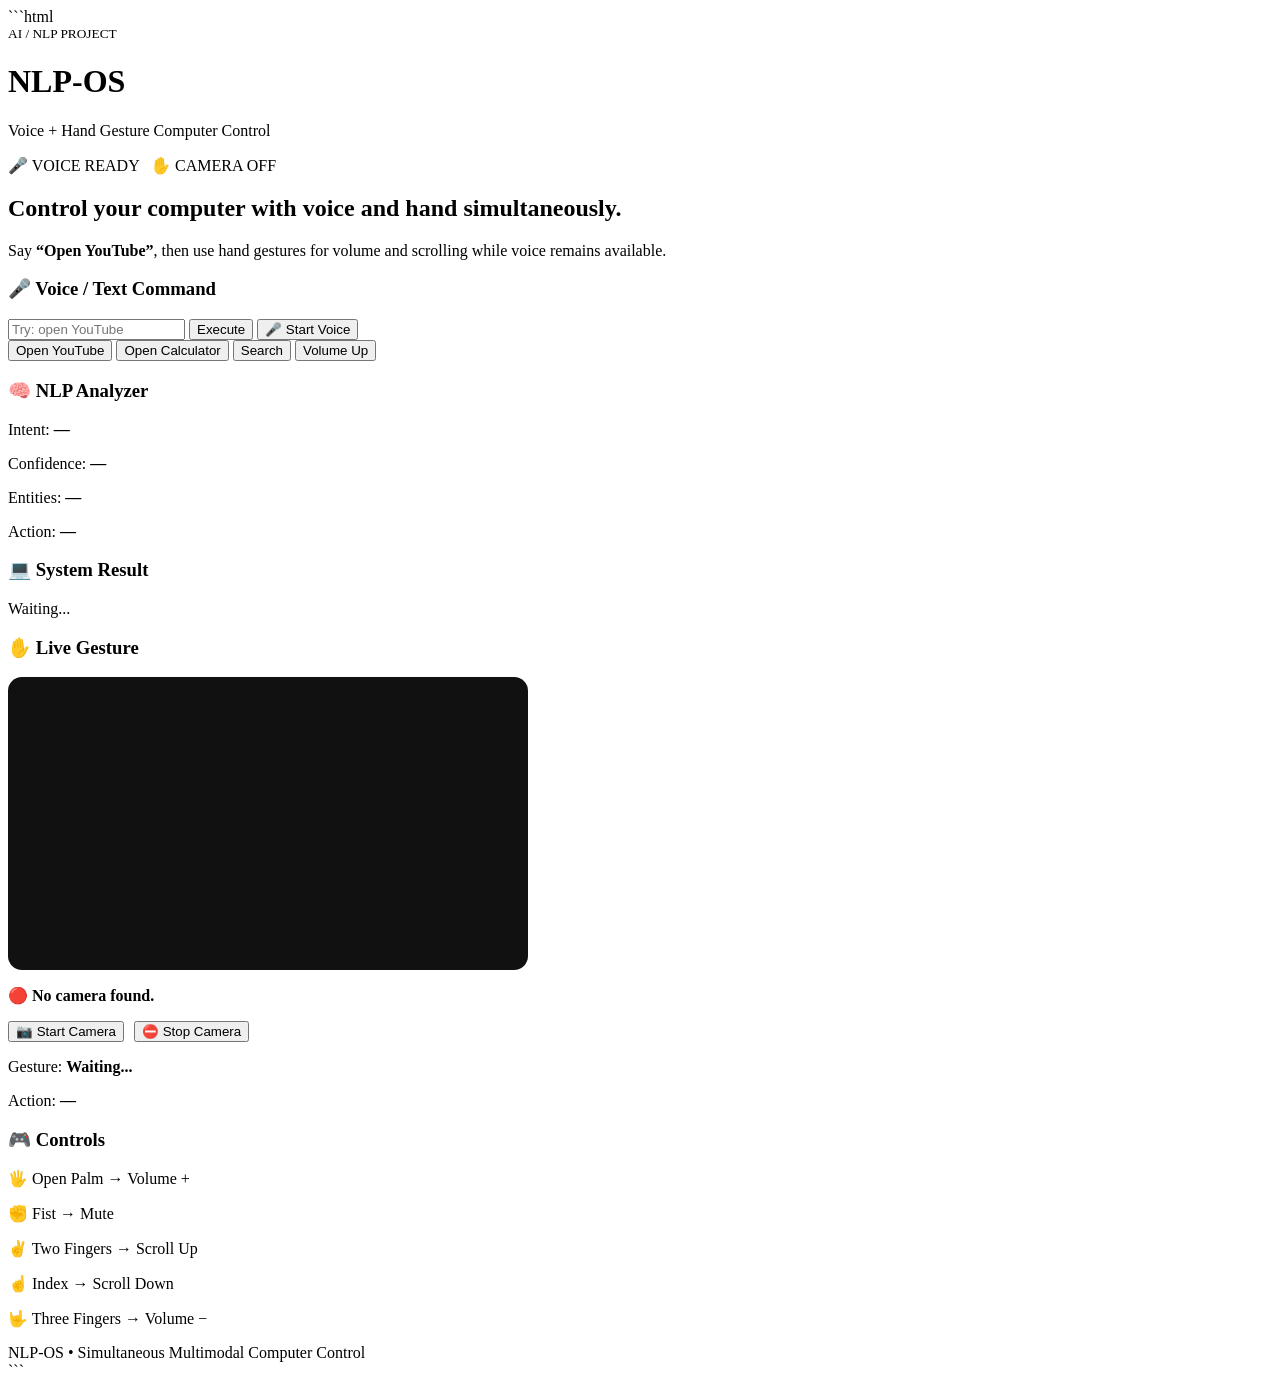
==== index.html @ 06a78d48 "Add files via upload" ====
```html
<!DOCTYPE html>
<html lang="en">
<head>
    <meta charset="UTF-8">
    <meta name="viewport" content="width=device-width, initial-scale=1">

    <title>NLP-OS</title>

    <link rel="stylesheet" href="/static/style.css">

    <style>
        #camera {
            width: 100%;
            max-width: 520px;
            aspect-ratio: 16 / 9;
            object-fit: cover;
            border-radius: 14px;
            background: #111;
            display: block;
            margin: 12px 0;
        }

        #cameraStatus {
            font-weight: 600;
        }

        .camera-buttons {
            display: flex;
            gap: 10px;
            flex-wrap: wrap;
            margin-top: 10px;
        }

        .camera-buttons button {
            cursor: pointer;
        }
    </style>
</head>

<body>

<main>

    <!-- HEADER -->
    <header>
        <div>
            <small>AI / NLP PROJECT</small>
            <h1>NLP-OS</h1>
            <p>Voice + Hand Gesture Computer Control</p>
        </div>

        <div>
            <span id="voice">🎤 VOICE READY</span>
            &nbsp;
            <span id="cam">✋ CAMERA STARTING</span>
        </div>
    </header>


    <!-- HERO -->
    <section class="hero">
        <h2>Control your computer with voice and hand simultaneously.</h2>

        <p>
            Say <b>“Open YouTube”</b>, then use hand gestures for
            volume and scrolling while voice remains available.
        </p>
    </section>


    <!-- VOICE / TEXT COMMAND -->
    <section class="box">

        <h3>🎤 Voice / Text Command</h3>

        <input
            id="cmd"
            placeholder="Try: open YouTube"
        >

        <button onclick="send()">Execute</button>

        <button id="voiceBtn">
            🎤 Start Voice
        </button>

        <div class="examples">

            <button onclick="quick('Open YouTube')">
                Open YouTube
            </button>

            <button onclick="quick('Open Calculator')">
                Open Calculator
            </button>

            <button onclick="quick('Search for Python NLP')">
                Search
            </button>

            <button onclick="quick('Volume Up')">
                Volume Up
            </button>

        </div>

    </section>


    <!-- INFORMATION GRID -->
    <div class="grid">


        <!-- NLP ANALYZER -->
        <section class="box">

            <h3>🧠 NLP Analyzer</h3>

            <p>
                Intent:
                <b id="intent">—</b>
            </p>

            <p>
                Confidence:
                <b id="conf">—</b>
            </p>

            <p>
                Entities:
                <b id="entities">—</b>
            </p>

            <p>
                Action:
                <b id="action">—</b>
            </p>

        </section>


        <!-- SYSTEM RESULT -->
        <section class="box">

            <h3>💻 System Result</h3>

            <div id="result">
                Waiting...
            </div>

        </section>


        <!-- LIVE GESTURE + CAMERA -->
        <section class="box">

            <h3>✋ Live Gesture</h3>

            <video
                id="camera"
                autoplay
                playsinline
                muted
            ></video>

            <p id="cameraStatus">
                📷 Starting camera...
            </p>

            <div class="camera-buttons">

                <button onclick="startCamera()">
                    📷 Start Camera
                </button>

                <button onclick="stopCamera()">
                    ⛔ Stop Camera
                </button>

            </div>

            <p>
                Gesture:
                <b id="gesture">Waiting...</b>
            </p>

            <p>
                Action:
                <b id="gaction">—</b>
            </p>

        </section>


        <!-- CONTROLS -->
        <section class="box">

            <h3>🎮 Controls</h3>

            <p>🖐️ Open Palm → Volume +</p>

            <p>✊ Fist → Mute</p>

            <p>✌️ Two Fingers → Scroll Up</p>

            <p>☝️ Index → Scroll Down</p>

            <p>🤟 Three Fingers → Volume −</p>

        </section>

    </div>


    <!-- FOOTER -->
    <footer>
        NLP-OS • Simultaneous Multimodal Computer Control
    </footer>

</main>


<!-- BROWSER CAMERA SCRIPT -->
<script>

let cameraStream = null;


/*
    START CAMERA
*/
async function startCamera() {

    const video = document.getElementById("camera");
    const status = document.getElementById("cameraStatus");
    const camIndicator = document.getElementById("cam");

    try {

        if (!navigator.mediaDevices ||
            !navigator.mediaDevices.getUserMedia) {

            status.textContent =
                "❌ Browser does not support camera access.";

            camIndicator.textContent =
                "✋ CAMERA NOT SUPPORTED";

            return;
        }


        // If camera is already running
        if (cameraStream) {

            status.textContent =
                "🟢 Camera already running";

            camIndicator.textContent =
                "✋ CAMERA ON";

            return;
        }


        status.textContent =
            "📷 Requesting camera permission...";


        cameraStream =
            await navigator.mediaDevices.getUserMedia({

                video: {
                    width: {
                        ideal: 1280
                    },

                    height: {
                        ideal: 720
                    },

                    facingMode: "user"
                },

                audio: false

            });


        video.srcObject = cameraStream;


        await video.play();


        status.textContent =
            "🟢 Camera ON";

        camIndicator.textContent =
            "✋ CAMERA ON";


    } catch (error) {

        console.error(
            "Camera error:",
            error
        );


        cameraStream = null;


        if (error.name === "NotAllowedError") {

            status.textContent =
                "🔴 Camera permission denied. Click Start Camera and Allow.";

        }

        else if (error.name === "NotFoundError") {

            status.textContent =
                "🔴 No camera found.";

        }

        else if (error.name === "NotReadableError") {

            status.textContent =
                "🔴 Camera is being used by another application.";

        }

        else {

            status.textContent =
                "🔴 Camera error: " + error.message;

        }


        camIndicator.textContent =
            "✋ CAMERA OFF";

    }

}


/*
    STOP CAMERA
*/
function stopCamera() {

    const video =
        document.getElementById("camera");

    const status =
        document.getElementById("cameraStatus");

    const camIndicator =
        document.getElementById("cam");


    if (cameraStream) {

        cameraStream
            .getTracks()
            .forEach(track => track.stop());

        cameraStream = null;
    }


    video.srcObject = null;


    status.textContent =
        "⚪ Camera stopped";

    camIndicator.textContent =
        "✋ CAMERA OFF";

}


/*
    AUTOMATICALLY START CAMERA
    WHEN PAGE LOADS
*/
window.addEventListener(
    "load",
    function () {

        startCamera();

    }
);

</script>


<!-- EXISTING NLP / VOICE JAVASCRIPT -->
<script src="/static/app.js"></script>


</body>
</html>
```
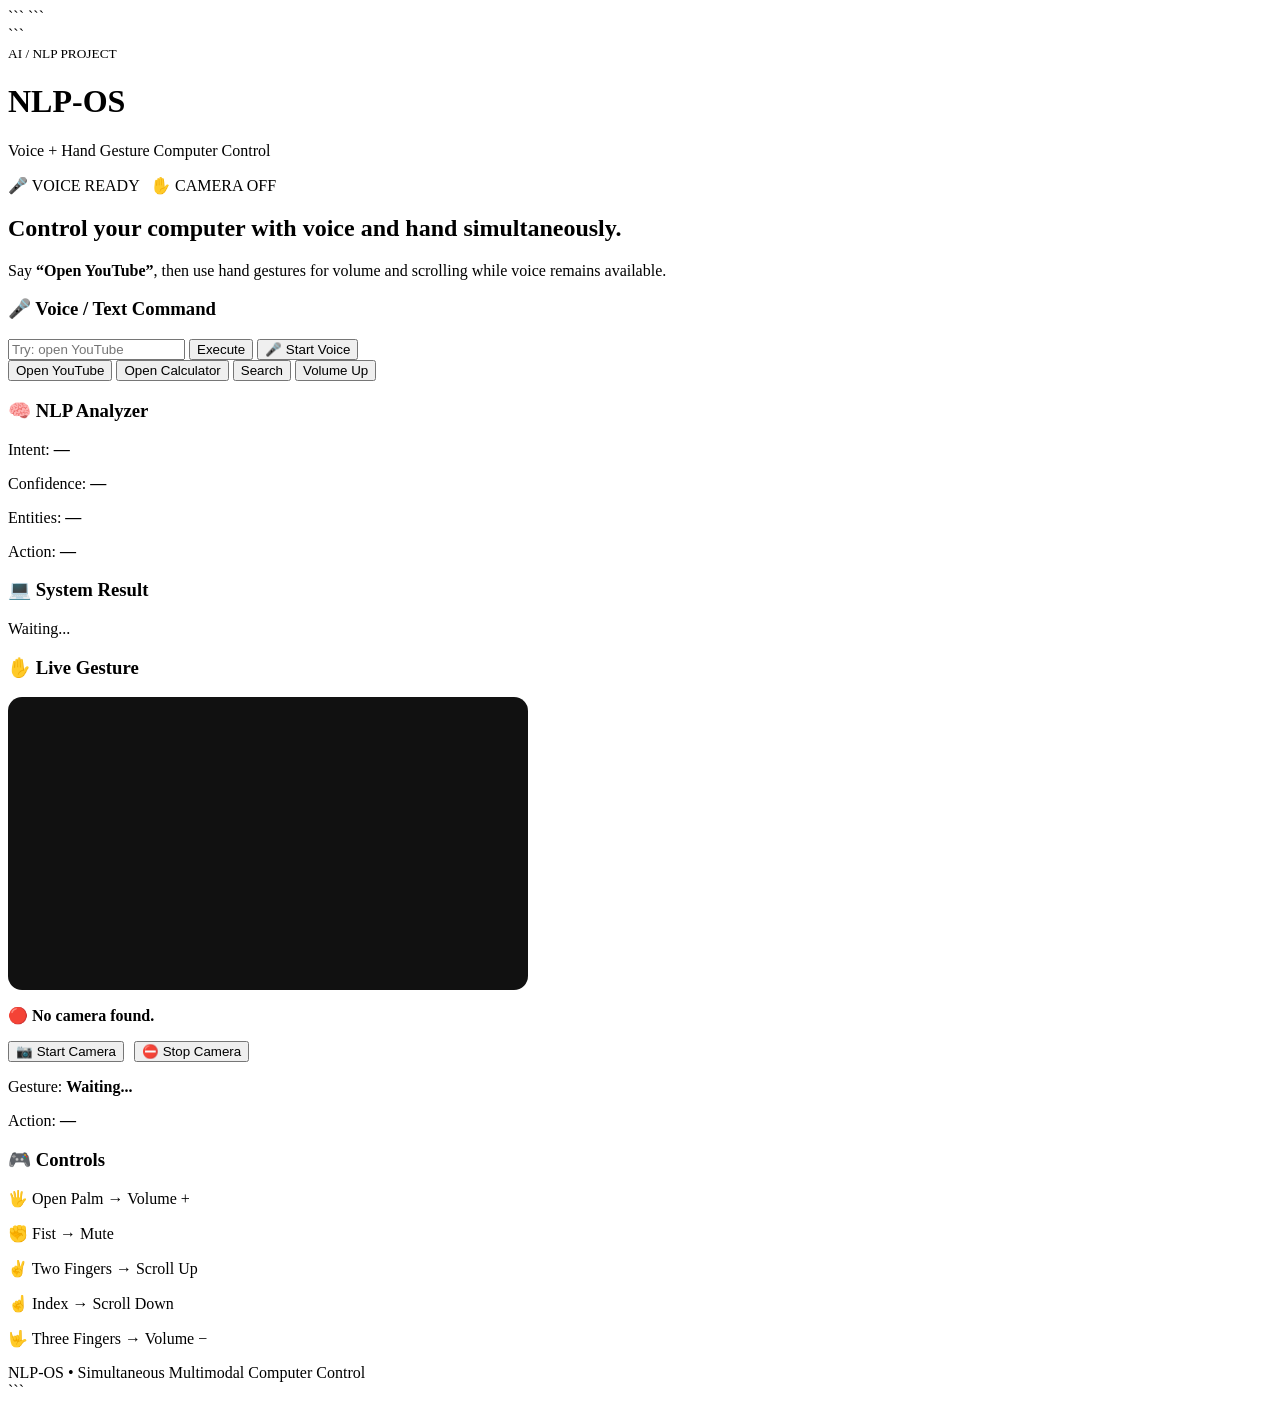
==== commit b9988203: "Update index.html" ====
--- a/index.html
+++ b/index.html
@@ -1,235 +1,217 @@
-```html
 <!DOCTYPE html>
+
 <html lang="en">
 <head>
     <meta charset="UTF-8">
-    <meta name="viewport" content="width=device-width, initial-scale=1">
-
-    <title>NLP-OS</title>
-
-    <link rel="stylesheet" href="/static/style.css">
-
-    <style>
-        #camera {
-            width: 100%;
-            max-width: 520px;
-            aspect-ratio: 16 / 9;
-            object-fit: cover;
-            border-radius: 14px;
-            background: #111;
-            display: block;
-            margin: 12px 0;
-        }
-
-        #cameraStatus {
-            font-weight: 600;
-        }
-
-        .camera-buttons {
-            display: flex;
-            gap: 10px;
-            flex-wrap: wrap;
-            margin-top: 10px;
-        }
-
-        .camera-buttons button {
-            cursor: pointer;
-        }
-    </style>
+    <meta name="viewport" content="width=device-width, initial-scale=1.0">
+
+```
+<title>NLP-OS</title>
+
+<link rel="stylesheet" href="/static/style.css">
+
+<style>
+    #camera {
+        width: 100%;
+        max-width: 520px;
+        aspect-ratio: 16 / 9;
+        object-fit: cover;
+        border-radius: 14px;
+        background: #111;
+        display: block;
+        margin: 12px 0;
+    }
+
+    #cameraStatus {
+        font-weight: 600;
+    }
+
+    .camera-buttons {
+        display: flex;
+        gap: 10px;
+        flex-wrap: wrap;
+        margin-top: 10px;
+    }
+
+    .camera-buttons button {
+        cursor: pointer;
+    }
+</style>
+```
+
 </head>
 
 <body>
 
 <main>
 
-    <!-- HEADER -->
-    <header>
-        <div>
-            <small>AI / NLP PROJECT</small>
-            <h1>NLP-OS</h1>
-            <p>Voice + Hand Gesture Computer Control</p>
+```
+<header>
+    <div>
+        <small>AI / NLP PROJECT</small>
+        <h1>NLP-OS</h1>
+        <p>Voice + Hand Gesture Computer Control</p>
+    </div>
+
+    <div>
+        <span id="voice">🎤 VOICE READY</span>
+        &nbsp;
+        <span id="cam">✋ CAMERA STARTING</span>
+    </div>
+</header>
+
+<section class="hero">
+    <h2>Control your computer with voice and hand simultaneously.</h2>
+
+    <p>
+        Say <b>“Open YouTube”</b>, then use hand gestures for
+        volume and scrolling while voice remains available.
+    </p>
+</section>
+
+<section class="box">
+
+    <h3>🎤 Voice / Text Command</h3>
+
+    <input
+        id="cmd"
+        placeholder="Try: open YouTube"
+    >
+
+    <button onclick="send()">Execute</button>
+
+    <button id="voiceBtn">
+        🎤 Start Voice
+    </button>
+
+    <div class="examples">
+
+        <button onclick="quick('Open YouTube')">
+            Open YouTube
+        </button>
+
+        <button onclick="quick('Open Calculator')">
+            Open Calculator
+        </button>
+
+        <button onclick="quick('Search for Python NLP')">
+            Search
+        </button>
+
+        <button onclick="quick('Volume Up')">
+            Volume Up
+        </button>
+
+    </div>
+
+</section>
+
+<div class="grid">
+
+    <section class="box">
+
+        <h3>🧠 NLP Analyzer</h3>
+
+        <p>
+            Intent:
+            <b id="intent">—</b>
+        </p>
+
+        <p>
+            Confidence:
+            <b id="conf">—</b>
+        </p>
+
+        <p>
+            Entities:
+            <b id="entities">—</b>
+        </p>
+
+        <p>
+            Action:
+            <b id="action">—</b>
+        </p>
+
+    </section>
+
+    <section class="box">
+
+        <h3>💻 System Result</h3>
+
+        <div id="result">
+            Waiting...
         </div>
 
-        <div>
-            <span id="voice">🎤 VOICE READY</span>
-            &nbsp;
-            <span id="cam">✋ CAMERA STARTING</span>
+    </section>
+
+    <section class="box">
+
+        <h3>✋ Live Gesture</h3>
+
+        <video
+            id="camera"
+            autoplay
+            playsinline
+            muted
+        ></video>
+
+        <p id="cameraStatus">
+            📷 Starting camera...
+        </p>
+
+        <div class="camera-buttons">
+
+            <button onclick="startCamera()">
+                📷 Start Camera
+            </button>
+
+            <button onclick="stopCamera()">
+                ⛔ Stop Camera
+            </button>
+
         </div>
-    </header>
-
-
-    <!-- HERO -->
-    <section class="hero">
-        <h2>Control your computer with voice and hand simultaneously.</h2>
-
-        <p>
-            Say <b>“Open YouTube”</b>, then use hand gestures for
-            volume and scrolling while voice remains available.
-        </p>
+
+        <p>
+            Gesture:
+            <b id="gesture">Waiting...</b>
+        </p>
+
+        <p>
+            Action:
+            <b id="gaction">—</b>
+        </p>
+
     </section>
 
-
-    <!-- VOICE / TEXT COMMAND -->
     <section class="box">
 
-        <h3>🎤 Voice / Text Command</h3>
-
-        <input
-            id="cmd"
-            placeholder="Try: open YouTube"
-        >
-
-        <button onclick="send()">Execute</button>
-
-        <button id="voiceBtn">
-            🎤 Start Voice
-        </button>
-
-        <div class="examples">
-
-            <button onclick="quick('Open YouTube')">
-                Open YouTube
-            </button>
-
-            <button onclick="quick('Open Calculator')">
-                Open Calculator
-            </button>
-
-            <button onclick="quick('Search for Python NLP')">
-                Search
-            </button>
-
-            <button onclick="quick('Volume Up')">
-                Volume Up
-            </button>
-
-        </div>
+        <h3>🎮 Controls</h3>
+
+        <p>🖐️ Open Palm → Volume +</p>
+
+        <p>✊ Fist → Mute</p>
+
+        <p>✌️ Two Fingers → Scroll Up</p>
+
+        <p>☝️ Index → Scroll Down</p>
+
+        <p>🤟 Three Fingers → Volume −</p>
 
     </section>
 
-
-    <!-- INFORMATION GRID -->
-    <div class="grid">
-
-
-        <!-- NLP ANALYZER -->
-        <section class="box">
-
-            <h3>🧠 NLP Analyzer</h3>
-
-            <p>
-                Intent:
-                <b id="intent">—</b>
-            </p>
-
-            <p>
-                Confidence:
-                <b id="conf">—</b>
-            </p>
-
-            <p>
-                Entities:
-                <b id="entities">—</b>
-            </p>
-
-            <p>
-                Action:
-                <b id="action">—</b>
-            </p>
-
-        </section>
-
-
-        <!-- SYSTEM RESULT -->
-        <section class="box">
-
-            <h3>💻 System Result</h3>
-
-            <div id="result">
-                Waiting...
-            </div>
-
-        </section>
-
-
-        <!-- LIVE GESTURE + CAMERA -->
-        <section class="box">
-
-            <h3>✋ Live Gesture</h3>
-
-            <video
-                id="camera"
-                autoplay
-                playsinline
-                muted
-            ></video>
-
-            <p id="cameraStatus">
-                📷 Starting camera...
-            </p>
-
-            <div class="camera-buttons">
-
-                <button onclick="startCamera()">
-                    📷 Start Camera
-                </button>
-
-                <button onclick="stopCamera()">
-                    ⛔ Stop Camera
-                </button>
-
-            </div>
-
-            <p>
-                Gesture:
-                <b id="gesture">Waiting...</b>
-            </p>
-
-            <p>
-                Action:
-                <b id="gaction">—</b>
-            </p>
-
-        </section>
-
-
-        <!-- CONTROLS -->
-        <section class="box">
-
-            <h3>🎮 Controls</h3>
-
-            <p>🖐️ Open Palm → Volume +</p>
-
-            <p>✊ Fist → Mute</p>
-
-            <p>✌️ Two Fingers → Scroll Up</p>
-
-            <p>☝️ Index → Scroll Down</p>
-
-            <p>🤟 Three Fingers → Volume −</p>
-
-        </section>
-
-    </div>
-
-
-    <!-- FOOTER -->
-    <footer>
-        NLP-OS • Simultaneous Multimodal Computer Control
-    </footer>
+</div>
+
+<footer>
+    NLP-OS • Simultaneous Multimodal Computer Control
+</footer>
+```
 
 </main>
 
-
-<!-- BROWSER CAMERA SCRIPT -->
 <script>
 
 let cameraStream = null;
 
-
-/*
-    START CAMERA
-*/
 async function startCamera() {
 
     const video = document.getElementById("camera");
@@ -238,8 +220,10 @@
 
     try {
 
-        if (!navigator.mediaDevices ||
-            !navigator.mediaDevices.getUserMedia) {
+        if (
+            !navigator.mediaDevices ||
+            !navigator.mediaDevices.getUserMedia
+        ) {
 
             status.textContent =
                 "❌ Browser does not support camera access.";
@@ -250,8 +234,6 @@
             return;
         }
 
-
-        // If camera is already running
         if (cameraStream) {
 
             status.textContent =
@@ -263,10 +245,8 @@
             return;
         }
 
-
         status.textContent =
             "📷 Requesting camera permission...";
-
 
         cameraStream =
             await navigator.mediaDevices.getUserMedia({
@@ -284,15 +264,11 @@
                 },
 
                 audio: false
-
             });
 
-
         video.srcObject = cameraStream;
 
-
         await video.play();
-
 
         status.textContent =
             "🟢 Camera ON";
@@ -300,58 +276,38 @@
         camIndicator.textContent =
             "✋ CAMERA ON";
 
-
     } catch (error) {
 
-        console.error(
-            "Camera error:",
-            error
-        );
-
+        console.error("Camera error:", error);
 
         cameraStream = null;
 
-
         if (error.name === "NotAllowedError") {
 
             status.textContent =
                 "🔴 Camera permission denied. Click Start Camera and Allow.";
 
+        } else if (error.name === "NotFoundError") {
+
+            status.textContent =
+                "🔴 No camera found.";
+
+        } else if (error.name === "NotReadableError") {
+
+            status.textContent =
+                "🔴 Camera is being used by another application.";
+
+        } else {
+
+            status.textContent =
+                "🔴 Camera error: " + error.message;
         }
-
-        else if (error.name === "NotFoundError") {
-
-            status.textContent =
-                "🔴 No camera found.";
-
-        }
-
-        else if (error.name === "NotReadableError") {
-
-            status.textContent =
-                "🔴 Camera is being used by another application.";
-
-        }
-
-        else {
-
-            status.textContent =
-                "🔴 Camera error: " + error.message;
-
-        }
-
 
         camIndicator.textContent =
             "✋ CAMERA OFF";
-
-    }
-
+    }
 }
 
-
-/*
-    STOP CAMERA
-*/
 function stopCamera() {
 
     const video =
@@ -362,7 +318,6 @@
 
     const camIndicator =
         document.getElementById("cam");
-
 
     if (cameraStream) {
 
@@ -373,39 +328,25 @@
         cameraStream = null;
     }
 
-
     video.srcObject = null;
-
 
     status.textContent =
         "⚪ Camera stopped";
 
     camIndicator.textContent =
         "✋ CAMERA OFF";
-
 }
 
-
-/*
-    AUTOMATICALLY START CAMERA
-    WHEN PAGE LOADS
-*/
 window.addEventListener(
     "load",
     function () {
-
         startCamera();
-
     }
 );
 
 </script>
 
-
-<!-- EXISTING NLP / VOICE JAVASCRIPT -->
 <script src="/static/app.js"></script>
-
 
 </body>
 </html>
-```
